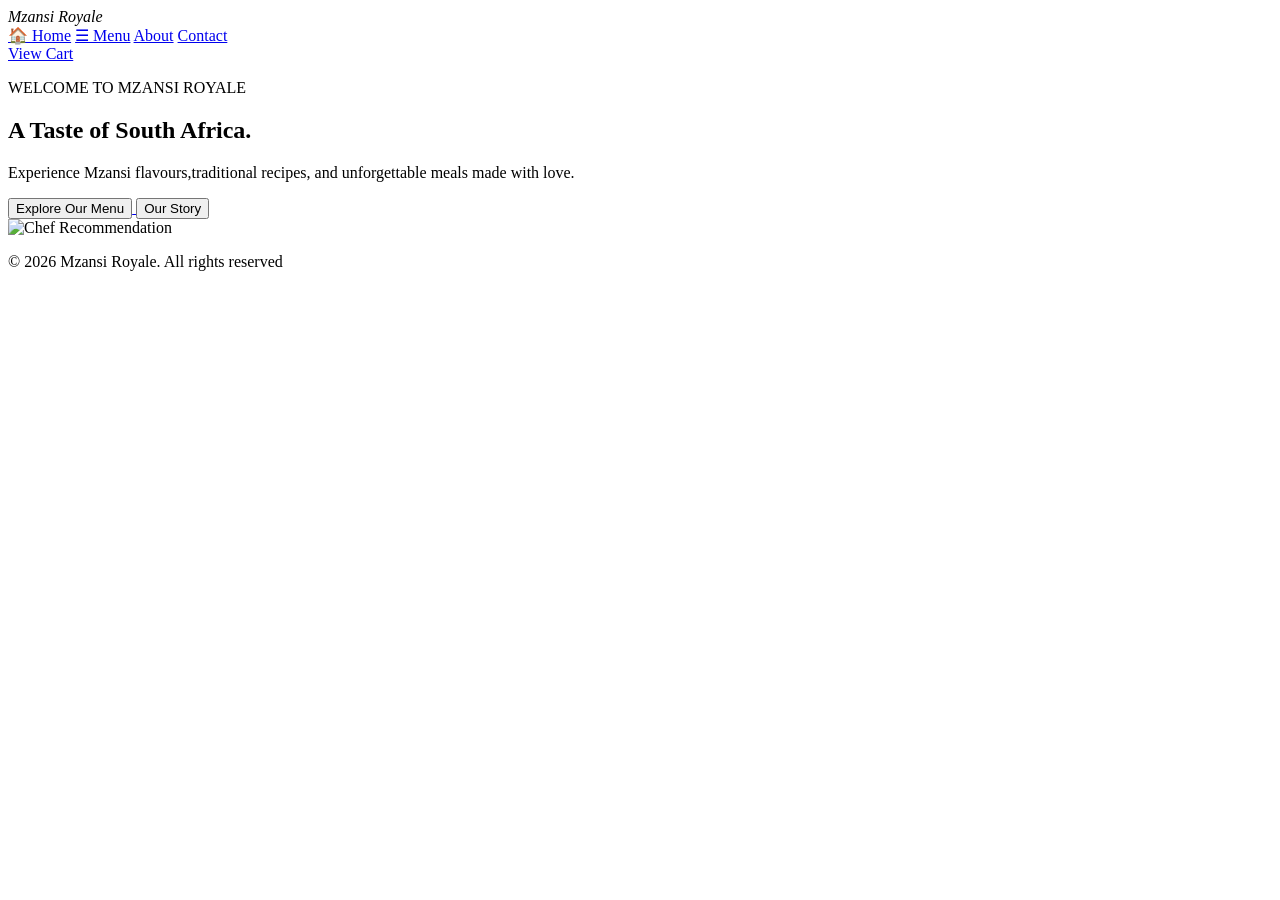
==== Homepage.html @ a9a706f3 "Add files via upload" ====
<!DOCTYPE html>
<html lang="en">
    <head>
        <meta charset="UTF-8">
        <meta name="viewport" content="width=device-width, initial-scale=1.0">
        <title>Mzansi Royale</title>
        <link rel="stylesheet" href="css/style.css">
    </head>

    <body>
           <header class="navbar">
                <div class="logo">
                    <i><span>Mzansi</span> Royale</i>
                </div>

                <nav>
                    <a href="Homepage.html">&#127968 Home</a>
                    <a href="Menu.html">&#9776 Menu</a>
                    <a href="About.html">About</a>
                    <a href="Contact.html">Contact</a>
                </nav>
                <a href="#" class="cart-btn">View Cart</a>
           </header>

           <section class="home">

                  <div class="home-content">
                    <p class="small-heading">WELCOME TO MZANSI ROYALE</p>
                    <h1>A Taste of South Africa.</h1>
                    <p class="home-text">
                        Experience Mzansi flavours,traditional recipes, and unforgettable meals made with love.
                    </p>
                  </div>

                  <div class="home-buttons">
                    <a href="menu.html" class="btn-menu"><button>Explore Our Menu</button> </a>
                    <a href="about.html" class="btn-about"><button>Our Story</button></a>
                  </div>

                  <div class="home-image">
                    <img src="images/images.jpg" alt="Chef Recommendation">
                  </div>
           </section>

           <footer>
             <p class="copyright">&#169 2026 Mzansi Royale. All rights reserved</p>
           </footer>
    </body>
</html>
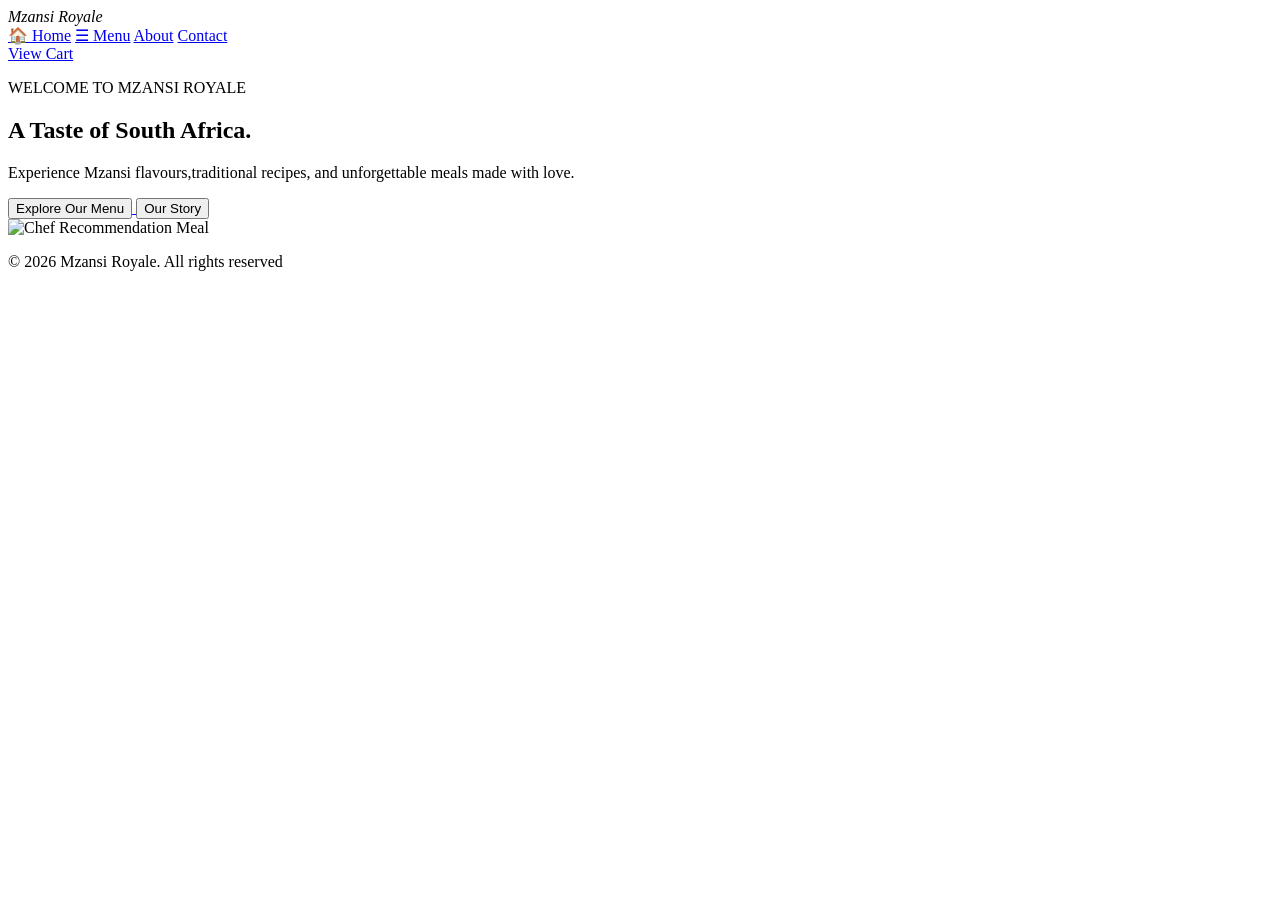
==== commit 6e1b4b5e: "Add files via upload" ====
--- a/Homepage.html
+++ b/Homepage.html
@@ -4,7 +4,7 @@
         <meta charset="UTF-8">
         <meta name="viewport" content="width=device-width, initial-scale=1.0">
         <title>Mzansi Royale</title>
-        <link rel="stylesheet" href="css/style.css">
+        <link rel="stylesheet" href="../css/HomeStyle.css">
     </head>
 
     <body>
@@ -38,7 +38,7 @@
                   </div>
 
                   <div class="home-image">
-                    <img src="images/images.jpg" alt="Chef Recommendation">
+                    <img src="../images/chefRecom.jpg" alt="Chef Recommendation Meal">
                   </div>
            </section>
 
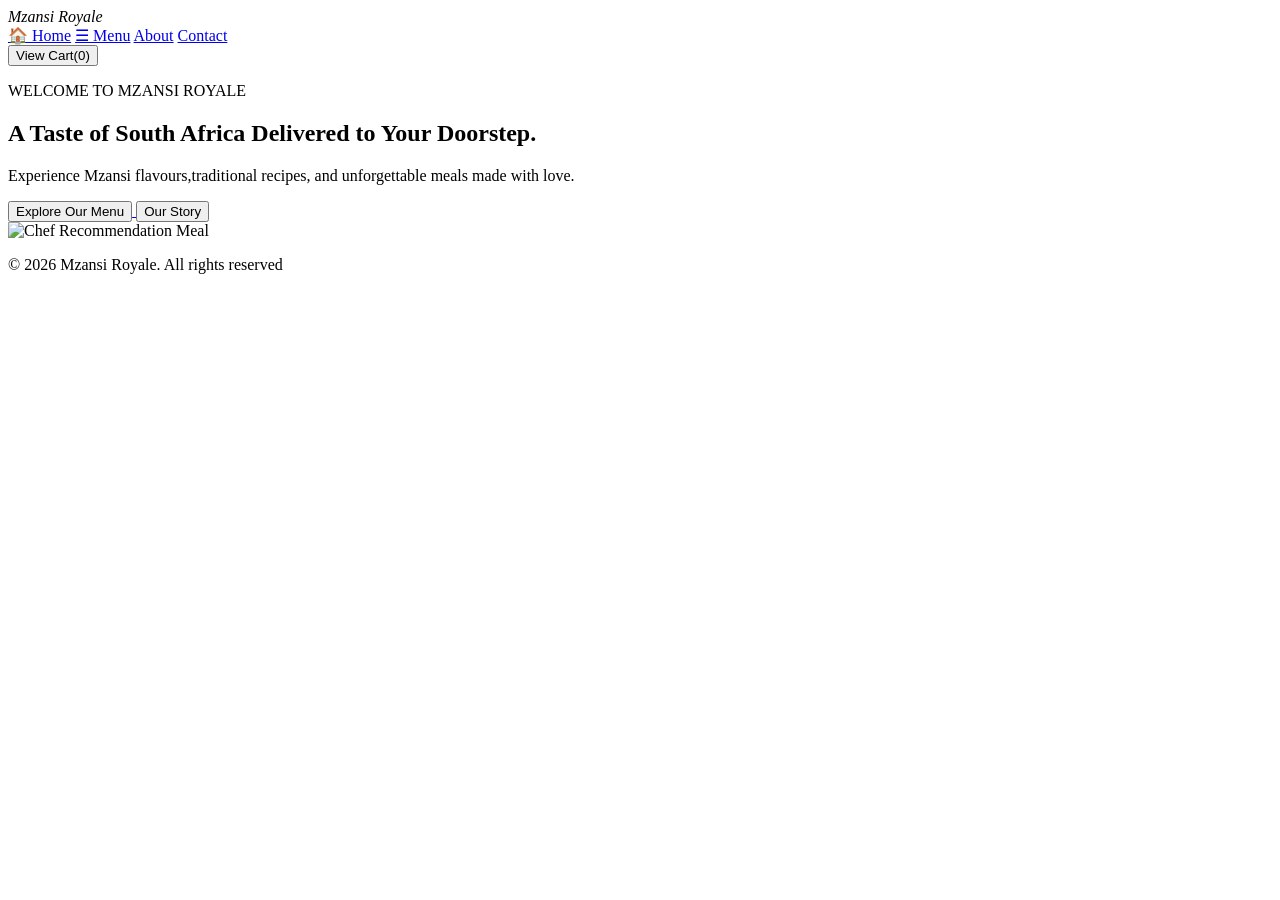
==== commit f10ba9d1: "Add files via upload" ====
--- a/Homepage.html
+++ b/Homepage.html
@@ -19,14 +19,14 @@
                     <a href="About.html">About</a>
                     <a href="Contact.html">Contact</a>
                 </nav>
-                <a href="#" class="cart-btn">View Cart</a>
+                <button class="cart-btn">View Cart(<span id="items-count">0</span>)</button>
            </header>
 
            <section class="home">
 
                   <div class="home-content">
                     <p class="small-heading">WELCOME TO MZANSI ROYALE</p>
-                    <h1>A Taste of South Africa.</h1>
+                    <h1>A Taste of South Africa Delivered to Your Doorstep.</h1>
                     <p class="home-text">
                         Experience Mzansi flavours,traditional recipes, and unforgettable meals made with love.
                     </p>
@@ -38,7 +38,7 @@
                   </div>
 
                   <div class="home-image">
-                    <img src="../images/chefRecom.jpg" alt="Chef Recommendation Meal">
+                    <img src="../images/chef.jpg" alt="Chef Recommendation Meal">
                   </div>
            </section>
 
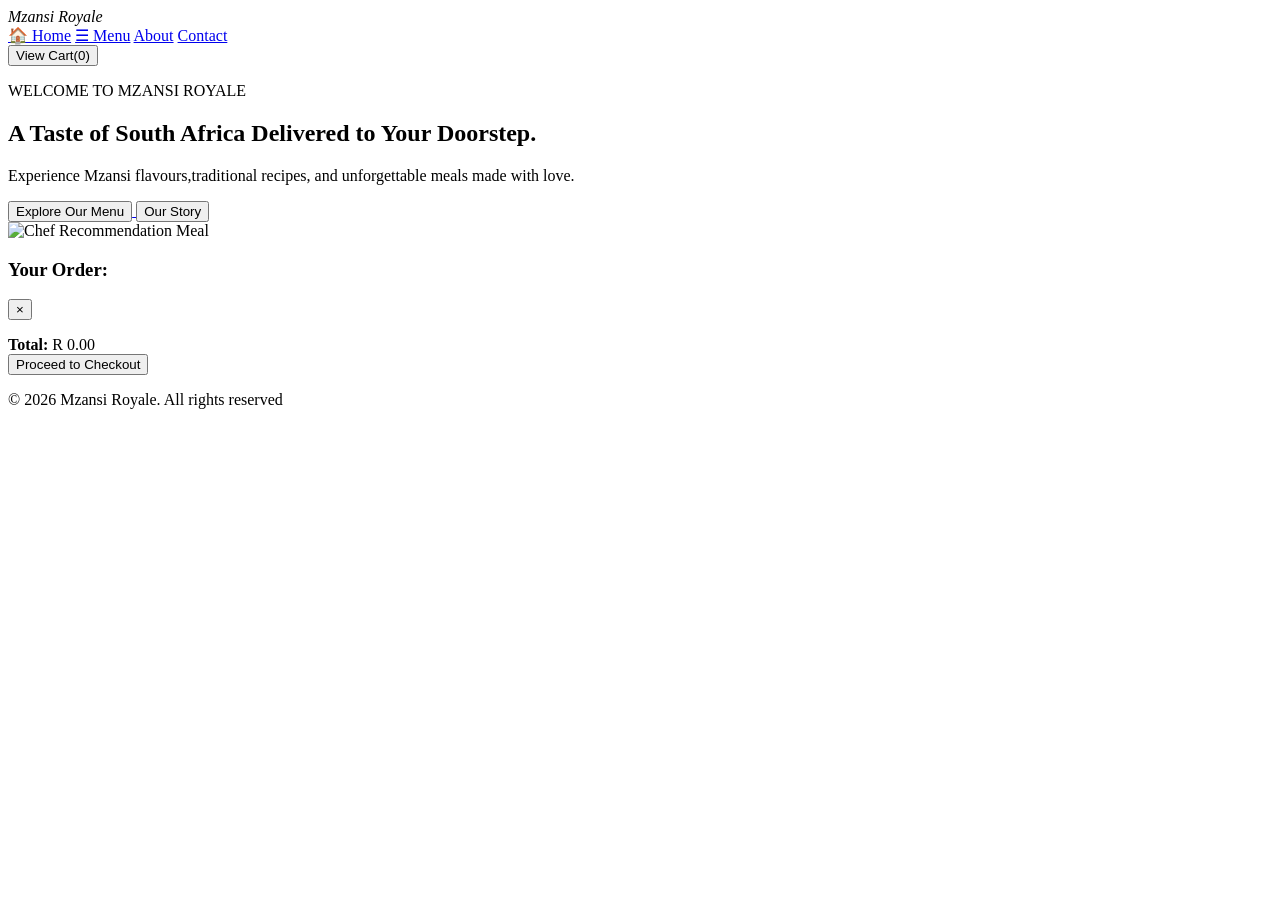
==== commit 1f6c3e00: "Add files via upload" ====
--- a/Homepage.html
+++ b/Homepage.html
@@ -5,6 +5,7 @@
         <meta name="viewport" content="width=device-width, initial-scale=1.0">
         <title>Mzansi Royale</title>
         <link rel="stylesheet" href="../css/HomeStyle.css">
+        <script src="../js/HomeScript.js" defer></script>
     </head>
 
     <body>
@@ -19,7 +20,7 @@
                     <a href="About.html">About</a>
                     <a href="Contact.html">Contact</a>
                 </nav>
-                <button class="cart-btn">View Cart(<span id="items-count">0</span>)</button>
+                <button class="cart-btn" onclick="toggleCartGrid()">View Cart(<span id="items-count">0</span>)</button>
            </header>
 
            <section class="home">
@@ -33,8 +34,8 @@
                   </div>
 
                   <div class="home-buttons">
-                    <a href="menu.html" class="btn-menu"><button>Explore Our Menu</button> </a>
-                    <a href="about.html" class="btn-about"><button>Our Story</button></a>
+                    <a href="menu.html" class="btn-menu"><button class="action-btn">Explore Our Menu</button> </a>
+                    <a href="about.html" class="btn-about"><button class="action-btn">Our Story</button></a>
                   </div>
 
                   <div class="home-image">
@@ -42,6 +43,25 @@
                   </div>
            </section>
 
+          <div id="cart-sidebar" class="cart-sidebar">
+              <div class="cart-header">
+                <h3>Your Order:</h3>
+                <button class="close-btn" onclick="toggleCartGrid()">&times</button>
+              </div>
+
+              <div id="cart-items-container">
+                <p class="empty-message>Your cart is empty."></p>
+              </div>
+
+              <div class="cart-footer">
+                <div class="total-row">
+                    <strong>Total:</strong>
+                    <span id="cart-total-price">R 0.00</span>
+                </div>
+                <button class="checkout-btn" onclick="setupCheckout()">Proceed to Checkout</button>
+              </div>
+          </div>
+
            <footer>
              <p class="copyright">&#169 2026 Mzansi Royale. All rights reserved</p>
            </footer>
